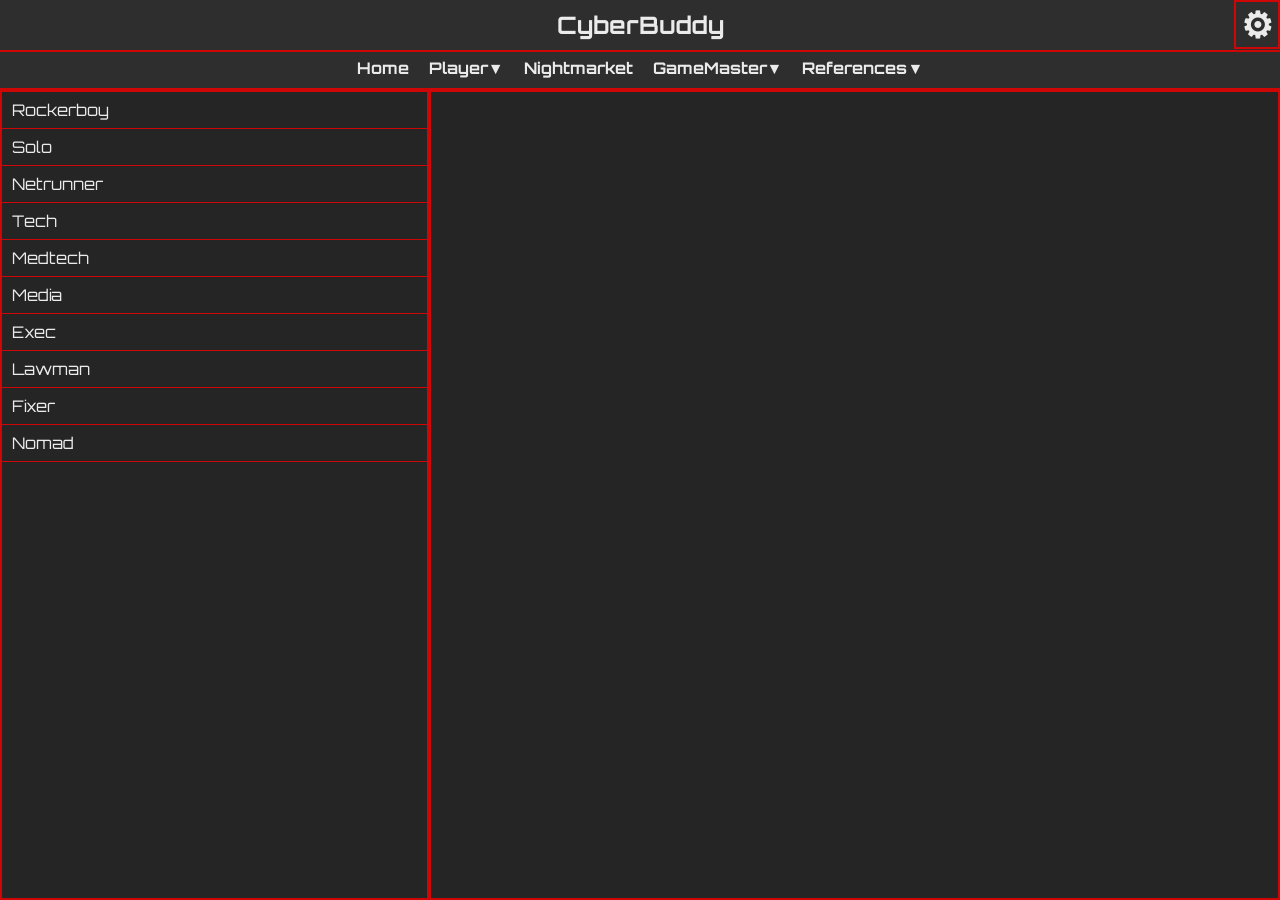
==== roles.html @ 75868bd5 "basic webpage layout, theme selector,andd beginigns of role page" ====
<!DOCTYPE html>
<html lang="en">
<head>
    <meta charset="UTF-8">
    <title>CyberBuddy</title>
    <link href="https://fonts.googleapis.com/css2?family=Orbitron&display=swap" rel="stylesheet">
    <link rel="stylesheet" href="master.css">
    <link rel="stylesheet" href="roles.css">
</head>
<body>
    <div class="mainbody">
        <div class="roleselector">
            <a href="#rockerboy">Rockerboy</a>
            <a href="#solo">Solo</a>
            <a href="#netrunner">Netrunner</a>
            <a href="#tech">Tech</a>
            <a href="#medtech">Medtech</a>
            <a href="#media">Media</a>
            <a href="#exec">Exec</a>
            <a href="#lawman">Lawman</a>
            <a href="#fixer">Fixer</a>
            <a href="#nomad">Nomad</a>
        </div>
        <div class="roleinfo">
            <div id="rockerboy">
                <div class="headerbox">
                    <a href="https://rtalsoriangames.com/cyberpunk/">CBPR-CR</a>
                    <div>
                        <div class="headerboxtitle">Rockerboy</div>
                        <div class="headerboxsub">Rock-and-roll rebels who use performance, art, and rhetoric to fight authority</div>
                    </div>
                </div>
                <div class="roleabilitytitle">Role ability: Charismatic Impact</div>
                <p>The Rockerboy has the Role ability Charismatic Impact. They can influence others by sheer presence of personality. They need not be a musical performer; they can influence others through poetry, art, dance, or simply their physical presence. They could be a rocker—or a cult leader.</p>
                <div class="accenttext">Influence [Rank + 1d10]</div>
                <p>The Rockerboy can convince a group of fans to preform actions dependant on the rockerboys rank. the dv to succeed is dependant on the group size</p>
                <p>If the group of people are not already fans of the rockerboy, the rockerboy is not in combat, and the group does not dislike them they can make an influence roll to convert the group into fans</p>
                <p><strong>A single person [dv8]</strong></p>
                <p><strong>A small group (up to 6) [dv10]</strong></p>
                <p><strong>A large group [dv12]</strong></p>
                <div class="roleabilityrank">
                    <div class="accenttext">Charismatic Impact Ranks 1 and 2</div>
                    <p><strong>Venues You Can Play:</strong> Small local clubs</p>
                    <p><strong>Impact on a Single Fan (DV8):</strong> Rockerboy can convince a fan to do a small favor; buy them a drink or meal, give them a lift, etc.</p>
                    <p><strong>Impact on a Small Group of Fans (DV10):</strong> Fans ask for autographs and personal totems; stop Rockerboy in the streets to befriend them.</p>
                    <p><strong>Impact on a Huge Group of Fans (DV12):</strong> You're kidding, right? You don't have huge groups of fans yet.</p>
                </div>
                <div class="roleabilityrank">
                <div class="accenttext">Charismatic Impact Ranks 3 and 4</div>
                    <p><strong>Venues You Can Play:</strong> Well-known clubs</p>
                    <p><strong>Impact on a Single Fan (DV8):</strong> Rockerboy can convince a fan to do a major favor; go to bed with them, put in a good word, etc.</p>
                    <p><strong>Impact on a Small Group of Fans (DV10):</strong> Convince a group of fans to regularly hang out and provide party favors like booze or drugs.</p>
                    <p><strong>Impact on a Huge Group of Fans (DV12):</strong> Rockerboy has a strong local following that buys their recordings and merch.</p>
                </div>
                <div class="roleabilityrank">
                    <div class="accenttext">Charismatic Impact Ranks 5 and 6</div>
                    <p><strong>Venues You Can Play:</strong> Large, important clubs</p>
                    <p><strong>Impact on a Single Fan (DV8):</strong> Rockerboy can convince a fan to commit a minor crime; shoplift, help in a fight, etc.</p>
                    <p><strong>Impact on a Small Group of Fans (DV10):</strong> Convince fans to be the Rockerboy’s personal "posse"; constantly hang out, do favors, and provide for them.</p>
                    <p><strong>Impact on a Huge Group of Fans (DV12):</strong> Fans are spread throughout the city (and nearby cities), loyal and willing to do major favors for attention.</p>
                </div>
                <div class="roleabilityrank">
                    <div class="accenttext">Charismatic Impact Ranks 7 and 8</div>
                    <p><strong>Venues You Can Play:</strong> Small concert halls, local video feeds</p>
                    <p><strong>Impact on a Single Fan (DV8):</strong> Fan is willing to risk their life for the Rockerboy without question.</p>
                    <p><strong>Impact on a Small Group of Fans (DV10):</strong> Convince fans to commit minor crimes; shoplift, help in a fight, etc.</p>
                    <p><strong>Impact on a Huge Group of Fans (DV12):</strong> Fans are rabidly loyal; they fight rivals, maintain strong information networks, and band together to help.</p>
                </div>
                <div class="roleabilityrank">
                <div class="accenttext">Charismatic Impact Rank 9</div>
                    <p><strong>Venues You Can Play:</strong> Large concert halls, national video feed</p>
                    <p><strong>Impact on a Single Fan (DV8):</strong> Convince a fan to commit a major crime; steal expensive items, beat someone up.</p>
                    <p><strong>Impact on a Small Group of Fans (DV10):</strong> Convince fans to commit major crimes; steal or assault on behalf of the Rockerboy.</p>
                    <p><strong>Impact on a Huge Group of Fans (DV12):</strong> Fans are essentially brainwashed; they will riot, destroy property, and even kill for the Rockerboy.</p>
                </div>
                <div class="roleabilityrank">
                    <div class="accenttext">Charismatic Impact Rank 10</div>
                    <p><strong>Venues You Can Play:</strong> Huge stadiums or international video feeds</p>
                    <p><strong>Impact on a Single Fan (DV8):</strong> Fan is willing to sacrifice themselves for the Rockerboy without question.</p>
                    <p><strong>Impact on a Small Group of Fans (DV10):</strong> Convince fans to risk their lives as personal protection for the Rockerboy.</p>
                    <p><strong>Impact on a Huge Group of Fans (DV12):</strong> Fans are a global, cult-like following; they will act as a private army, doing almost anything for the Rockerboy if asked.</p>
                </div>
                <div class="roleabilitytitle"></div>
            </div>
            <div id="solo">
                <div class="headerbox">
                    <a href="https://rtalsoriangames.com/cyberpunk/">CBPR-CR</a>
                    <div>
                        <div class="headerboxtitle">Solo</div>
                        <div class="headerboxsub">Rock-and-roll rebels who use performance, art, and rhetoric to fight authority</div>
                    </div>
                </div>
            </div>
            <div id="exec">
                <div class="headerbox">
                    <a href="https://rtalsoriangames.com/cyberpunk/">CBPR-CR</a>
                    <div>
                        <div class="headerboxtitle">Exec</div>
                        <div class="headerboxsub">Rock-and-roll rebels who use performance, art, and rhetoric to fight authority</div>
                    </div>
                </div>
            </div>
        </div>
    </div>
<script src="theme.js"></script>
<script src="roles.js"></script>
<script src="header.js"></script>
</body>
</html>
---- master.css ----
/*changes color variables based on the selected theme*/
:root {
    --bg-color: #252525;
    --hover-color: #474747;
    --text-color: #ebebeb;
    --accent-color: #cf0606;
    --header-bg: #2e2e2e;
}
* {
    box-sizing: border-box;
    margin: 0;
    padding: 0;
  }
body {
    font-family: 'Orbitron', sans-serif;
    height: 100vh;
    display: flex;
    background: var(--bg-color);
    color: var(--text-color);
    overflow: hidden;
    animation: fadeIn 0.4s ease-in;
  }
  
  /* Header */
  header {
    font-weight: bold;
    position: absolute;
    top: 0;
    width: 100%;
    background: var(--header-bg);
    color: var(--text-color);
    padding: 10px;
    font-size: 1.5em;
    text-align: center;
    border-bottom: 2px solid var(--accent-color);
    z-index: 999;
    user-select: none;
  }
  .mainbody {
    display: flex;
    width: 100%;
    height: 100vh;
    padding-top: 90px;
  }
  /* other main body */
  .accenttext{
    margin-top: 10px;
    color: var(--accent-color);
  }
  ::-webkit-scrollbar {
    width: 8px;
  }
  ::-webkit-scrollbar-track {
    background: var(--bg-color);
  }
  ::-webkit-scrollbar-thumb {
    background: var(--accent-color);
    border-radius: 4px;
  }
  ::-webkit-scrollbar-thumb:hover {
    background: var(--hover-color);
  }
  
  /* Navigation */
  .navholder {
    padding: 0px;
  }
  nav.navbar {
    position: absolute;
    top: 48px;
    width: 100%;
    background: var(--header-bg);
    border-bottom: 2px solid var(--accent-color);
    z-index: 998;
    display: flex;
    justify-content: center;
    gap: 20px;
    padding: 10px 0;
  }
  nav.navbar a {
    color: var(--text-color);
    text-decoration: none;
    font-weight: bold;
    transition: color 0.2s;
  }
  nav.navbar a:hover {
    color: var(--accent-color);
  }
  /* dropdowns */
  /* Dropdown Button */
    .dropbtn {
    color: var(--text-color);
    text-decoration: none;
    font-weight: bold;
    transition: color 0.2s;
    background: var(--header-bg);
    user-select: none;
  }
  
  /* The container <div> - needed to position the dropdown content */
  .dropdown {
    position: relative;
    display: inline-block;
  }
  
  /* Dropdown Content (Hidden by Default) */
  .dropdown-content {
    display: none;
    position: absolute;
    background-color: var(--bg-color);
    box-shadow: 0px 8px 16px 0px rgba(0,0,0,0.2);
    z-index: 2;
  }
  
  /* Links inside the dropdown */
  .dropdown-content a {
    color: var(--text-color);
    padding: 8px 10px;
    text-decoration: none;
    display: block;
  }
      /* settingsbutton */
    .stngbtn {
    margin: 0;
    float: right;
    color: var(--text-color);
    text-decoration: none;
    position: fixed;
    top: -0px;
    right: 0px;
    font-weight: bold;
    transition: color 0.2s;
    padding-left: 5px;
    padding-right: 5px;
    font-size: 150%;
    border: 2px solid var(--accent-color);
  }
  .stngdropdown-content {
    font-size: 50%;
    right: 0;
    display: none;
    position: absolute;
    background-color: var(--bg-color);
    box-shadow: 0px 8px 16px 0px rgba(0,0,0,0.2);
    z-index: 1;
    border: 2px solid var(--accent-color);
  }
  
  /* Links inside the dropdown */
  .stngdropdown-content a {
    color: var(--text-color);
    padding: 8px 10px;
    text-decoration: none;
    display: block;
  }
  
  /* Change color of dropdown links on hover */
  .dropdown-content a:hover {background-color: var(--hover-color);}
  .stngdropdown-content a:hover {background-color: var(--hover-color);}
  
  /* Show the dropdown menu on hover */
  .dropdown:hover .dropdown-content {display: block;}
  .stngbtn:hover .stngdropdown-content {display: block;}
  
  /* Change the background color of the dropdown button when the dropdown content is shown */
  .dropdown:hover .dropbtn {color: var(--accent-color);}
  .stngbtn:hover .stngdropbtn {color: var(--accent-color);}

  /* player dropdown css */
---- roles.css ----
/* roles page */
.roleselector {
    width: 33.5%;
    border: 2px solid var(--accent-color);
  }
  .roleselector a{
    color: var(--text-color);
    padding: 8px 10px;
    text-decoration: none;
    display: block;
    border-bottom: 1px solid var(--accent-color);
    user-select: none;
  }
  .roleselector a:hover {color:var(--accent-color);background-color: var(--hover-color);}
  .roleinfo {
    width: 66.5%;
    border: 2px solid var(--accent-color);
    float: right;
    padding: 10px;
  }
  .roleinfo > div {
    height: 100%;
    display: none;
    overflow-y: scroll;
    padding-right: 10px;
  }
  .roleinfo > div.active {
    display: block;
  }
  .headerbox {
    width:100%;
  }
  .headerbox a{
    float: right;
    font-size: 200%;
    color: var(--accent-color);
  }
  .headerboxtitle{
    font-size: 200%;
  }
  .headerboxsub{
    font-style:italic;
  }
  .roleabilitytitle{
    font-size: 120%;
    border-bottom: 2px solid var(--accent-color);
    margin-top: 20px;
    margin-bottom: 10px;
    color: var(--accent-color);
  }
  .roleabilityrank{
    margin-top: 10px;
    font-size: 100%;
  }
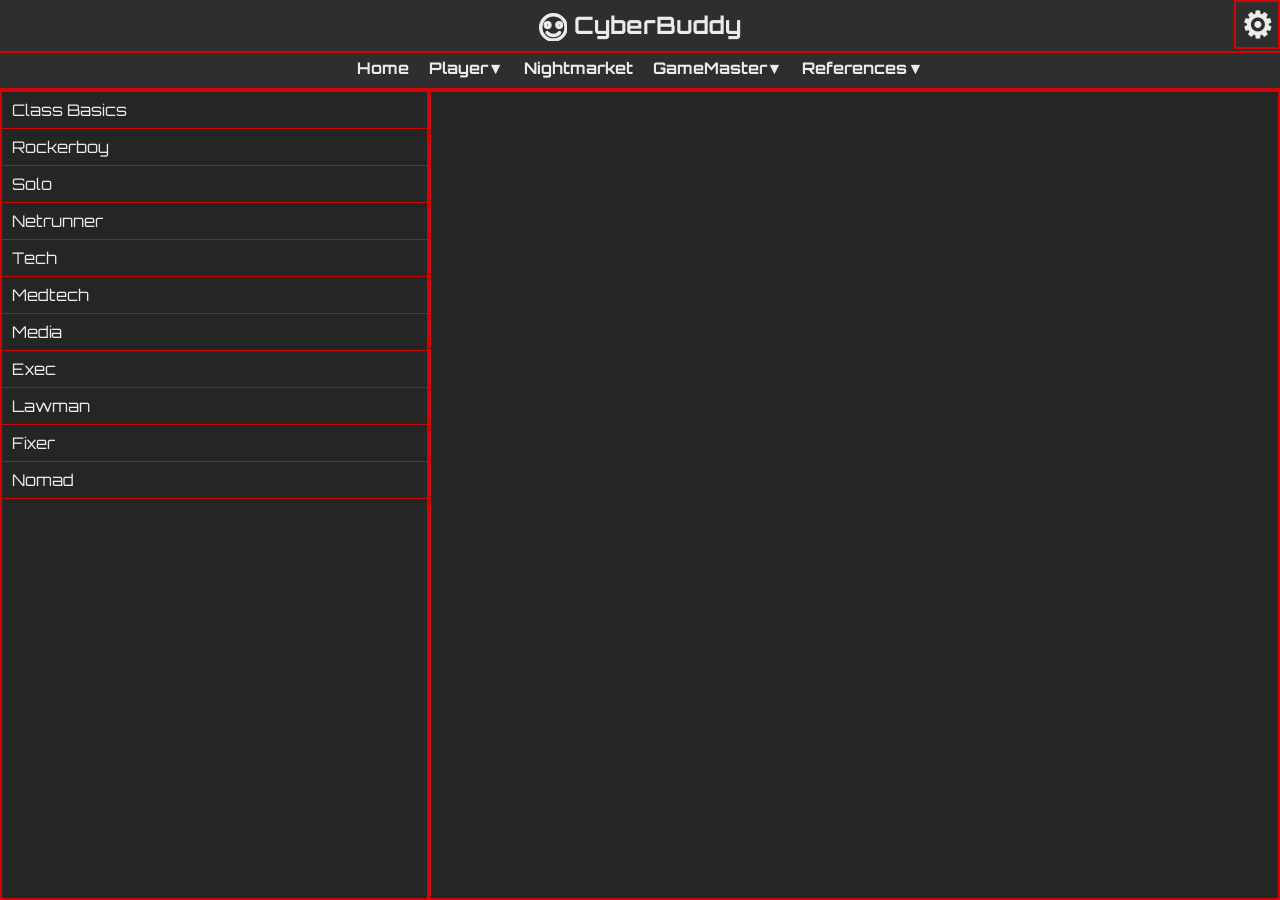
==== commit a3bf9548: "v0.1.8B changed header to work off of script allowing for dynamic changes to all webpages at once fo" ====
--- a/roles.html
+++ b/roles.html
@@ -10,6 +10,7 @@
 <body>
     <div class="mainbody">
         <div class="roleselector">
+            <a href="#Basics">Class Basics</a>
             <a href="#rockerboy">Rockerboy</a>
             <a href="#solo">Solo</a>
             <a href="#netrunner">Netrunner</a>
@@ -22,9 +23,26 @@
             <a href="#nomad">Nomad</a>
         </div>
         <div class="roleinfo">
+            <div id="Basics">
+                <div class="headerbox">
+                    <a href="https://rtalsoriangames.com/cyberpunk/">CP:R</a>
+                    <div>
+                        <div class="headerboxtitle">Class Basics</div>
+                        <div class="headerboxsub">How do classes work?</div>
+                    </div>
+                </div>
+                <div class="roleabilitytitle">Starting out</div>
+                <p><strong>Starting Characters automatically begin their Role Ability at Rank 4</strong> (unless the GM of your particular game decides to allow you to start at a higher Rank).</p>
+                <div class="microtext">
+                    <p>In the 2020s, Roles were basically the "job" your Character had. Roles defined what they did, but not what they were. But in the Time of the Red, the lack of structure and steady "jobs" means that a Role is more of a self-defining label.</p>
+                    <p>You don't "do Solo stuff." You are a Solo—it's what defines you no matter what you do. No one in the Time of the Red pays you to punch a clock as a Solo— instead you look for gigs that are the kind of gigs a Solo would do.</p>
+                    <p>In short, in the Time of the Red you are your own boss and your Role is your personal job description.</p>
+                    <p>But since you are new to The Street, you're not starting at the top. Nope, you're starting near the bottom.</p>
+                </div>
+            </div>
             <div id="rockerboy">
                 <div class="headerbox">
-                    <a href="https://rtalsoriangames.com/cyberpunk/">CBPR-CR</a>
+                    <a href="https://rtalsoriangames.com/cyberpunk/">CP:R</a>
                     <div>
                         <div class="headerboxtitle">Rockerboy</div>
                         <div class="headerboxsub">Rock-and-roll rebels who use performance, art, and rhetoric to fight authority</div>
--- a/master.css
+++ b/master.css
@@ -36,6 +36,17 @@
     z-index: 999;
     user-select: none;
   }
+  .icon{
+    stroke: var(--text-color);
+    fill:  var(--text-color);
+    width: auto;
+    height: 1.2em;
+    vertical-align: middle;
+    display: inline-block;
+    margin: 0; 
+    padding: 0;
+    
+  }
   .mainbody {
     display: flex;
     width: 100%;
@@ -46,6 +57,11 @@
   .accenttext{
     margin-top: 10px;
     color: var(--accent-color);
+  }
+  .microtext{
+    font-size: 0.8em;
+    margin-top: 5px;
+    margin-bottom: 5px;
   }
   ::-webkit-scrollbar {
     width: 8px;
@@ -59,6 +75,12 @@
   }
   ::-webkit-scrollbar-thumb:hover {
     background: var(--hover-color);
+  }
+  .searchbar{
+    background: var(--hover-color);
+    border:2px solid var(--accent-color);
+    padding: 8px;
+    width: 50%;
   }
   
   /* Navigation */
